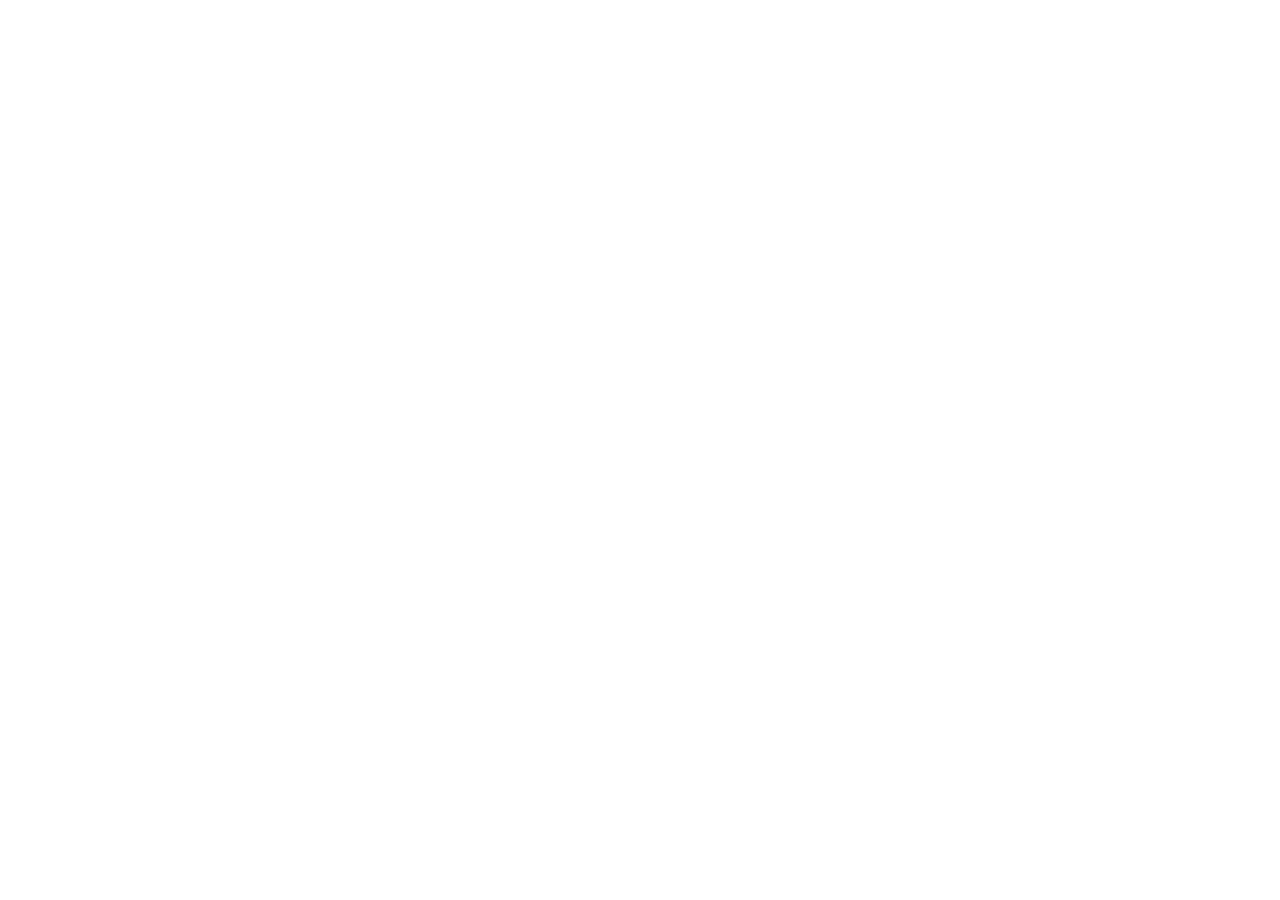
==== index.html @ db41db97 "imagens" ====
<!DOCTYPE html>
<html lang="en">
<head>
    <meta charset="UTF-8">
    <meta name="viewport" content="width=device-width, initial-scale=1.0">
    <title>Fake Agency</title>
    <link rel="stylesheet" href="style.css">
</head>
<body>
    
</body>
</html>
---- style.css ----
:root {
    --vermelho: #CC3926 ;
    --azul: #5E76C9;
    --bege: #EFE9CE;
}
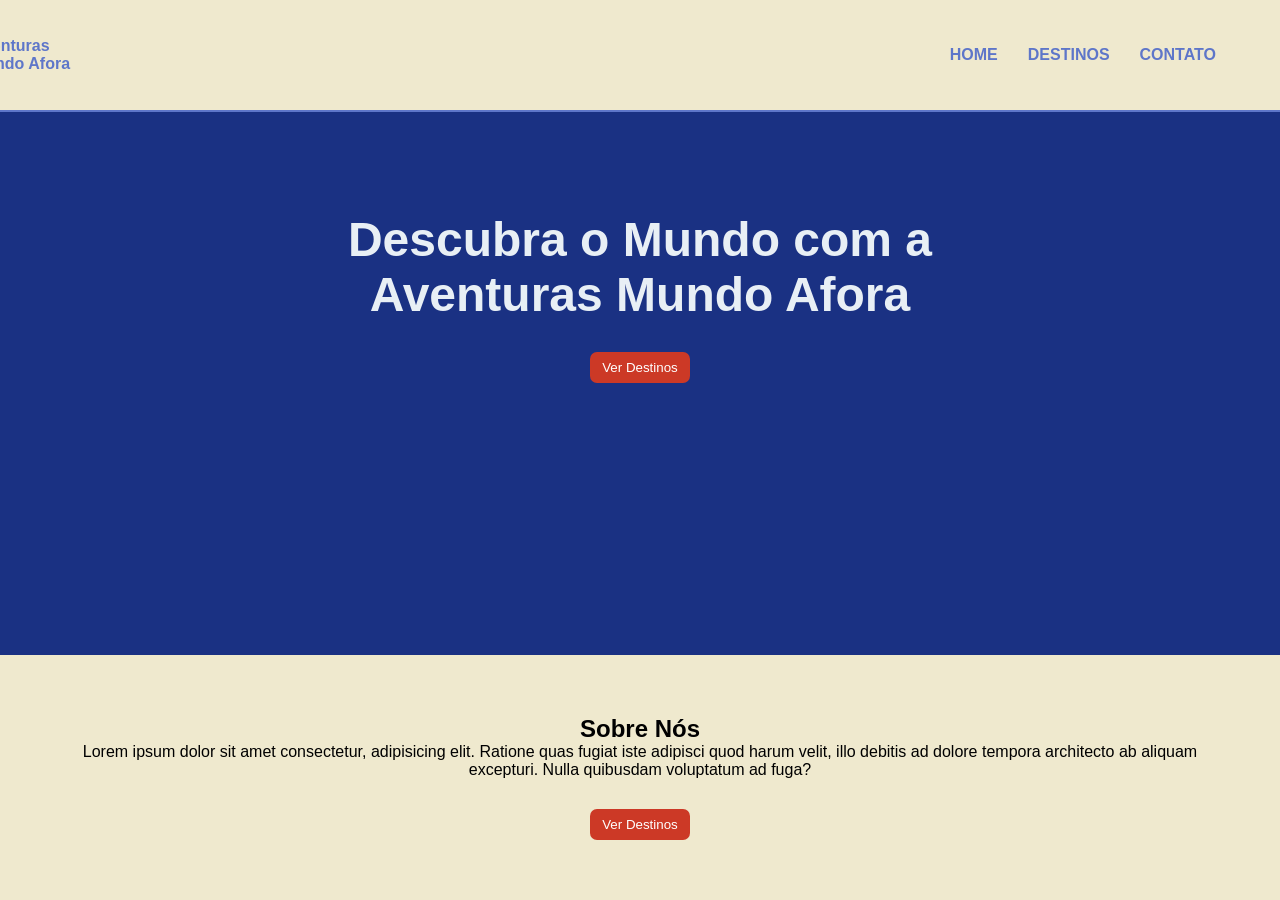
==== commit 175b86e9: "iniciando home: faltando p footer" ====
--- a/index.html
+++ b/index.html
@@ -3,10 +3,42 @@
 <head>
     <meta charset="UTF-8">
     <meta name="viewport" content="width=device-width, initial-scale=1.0">
-    <title>Fake Agency</title>
+    <title>Fake Agency | Home</title>
     <link rel="stylesheet" href="style.css">
 </head>
 <body>
-    
+    <!-- cabecalho -->
+    <header>
+        <nav class="nav">
+            <img src="assets/logo.png" alt="" class="logo">
+            <h2 class="logo-name">Aventuras <br> Mundo Afora</h2>
+            <ul class="nav-list">
+                <li> <a href="index.html">HOME</a> </li>
+                <li> <a href="index2.html">DESTINOS</a> </li>
+                <li> <a href="index3.html">CONTATO</a> </li>
+            </ul>
+        </nav>
+    </header>
+
+    <!-- corpo -->
+    <main>
+        <h1>Descubra o Mundo com a <br>Aventuras Mundo Afora</h1>
+        <button>
+            <a  class="buttonmain-link" href="index2.html">Ver Destinos</a>
+        </button>
+    </main>
+
+    <!-- rodape -->
+    <footer>
+        <section class="sobre-nos">
+            <h2>Sobre Nós</h2>
+            <p>Lorem ipsum dolor sit amet consectetur, adipisicing elit. Ratione quas fugiat iste adipisci quod harum velit, illo debitis ad dolore tempora architecto ab aliquam excepturi. Nulla quibusdam voluptatum ad fuga?</p>
+            <button>
+                <a  class="buttonfooter-link" href="index2.html">Ver Destinos</a>
+            </button>
+        </section>
+
+
+
 </body>
 </html>
--- a/style.css
+++ b/style.css
@@ -1,5 +1,128 @@
-:root {
-    --vermelho: #CC3926 ;
-    --azul: #5E76C9;
-    --bege: #EFE9CE;
-}+@import url('https://fonts.googleapis.com/css2?family=Oswald:wght@200..700&display=swap');
+    :root {
+        --vermelho: #CC3926 ;
+        --azul: #5E76C9;
+        --azulEscuro: #1a3183;
+        --azulMaisEscuro: #071033;
+        --bege: #EFE9CE;
+    }
+
+* {
+    margin: 0;
+    padding: 0;
+    box-sizing: border-box;
+    font-family: 'Segoe UI', Tahoma, Geneva, Verdana, sans-serif;
+}
+
+/* main {
+    background-image: url(assets/unnamed.jpg);
+    background-repeat: no-repeat;
+    background-size: cover;
+} */
+body {
+    background-color: var(--azulEscuro);
+    /* background-image: url(assets/unnamed.jpg); */
+    max-width: 100% ;
+    height: auto;
+    background-repeat: no-repeat;
+    background-size: cover;
+    height: auto;
+    width: 100%;
+    display: flex;
+    flex-direction: column;
+    min-height: 100vh;
+}
+/* cabeçalho */
+header {
+    background-color: #EFE9CE;
+    padding: 20px 5%;
+    border-bottom: 2px solid #5E76C9;
+}
+
+/* navegação */
+.nav {
+    display: flex;
+    justify-content: space-between;
+    align-items: center;
+    max-width: 1200px;
+    margin: 0 auto;
+}
+
+.nav img {
+    height: 70px;
+    position: relative;
+    margin-left: -170px;
+}
+.nav h2 {
+    color: var(--azul);
+    margin-left: 10px;
+    font-size: medium;
+    position: relative;
+    text-align: left;
+    margin-left: -930px  
+}
+
+.nav-list {
+    list-style: none;
+    display: flex;
+    gap: 30px;
+}
+
+.nav-list a {
+    text-decoration: none;
+    color: #5E76C9; 
+    font-weight: bold;
+    font-size: 16px;
+    transition: color 0.3s;
+}
+
+.nav-list a:hover {
+    color: var(--vermelho);
+}
+
+/* corpo */
+
+main {
+    display: flex;
+    flex-direction: column; /* Alinha os itens em coluna */
+    align-items: center;    /* Centraliza horizontalmente */
+    justify-content: center; /* Centraliza verticalmente (se o main tiver altura) */
+    text-align: center;      /* Garante que o texto do h1 também centralize */
+}
+
+main h1 {
+    color: rgb(232, 239, 245);
+    text-align: center;
+    position: relative;
+    margin-top: 100px;
+}
+
+button {
+    background-color: var(--vermelho);
+    text-decoration: none;
+    padding: 8px;
+    border-radius: 7px;
+    width: 100px;
+    margin-top: 30px;
+    border: none;
+}  
+
+button a {
+    text-decoration: none;
+    color: white;
+    text-align: center;
+}
+
+/* rodapé */
+footer {
+    background-color: #EFE9CE;
+    padding: 60px 5%;
+    text-align: center;
+    margin-top: auto;
+}
+
+main h1 {
+    color: rgb(232, 239, 245);
+    font-size: 3rem;
+}
+
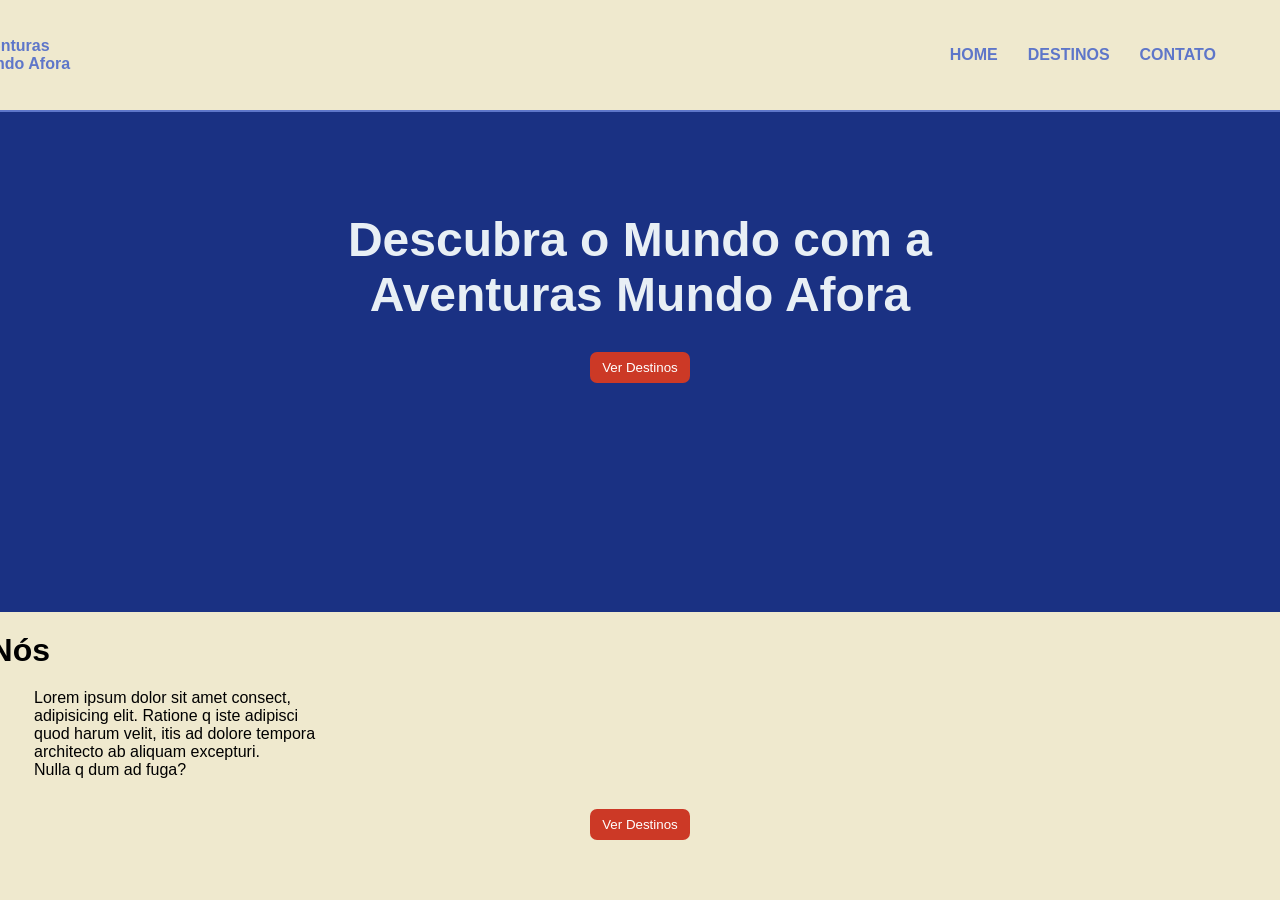
==== commit a45d71df: "feat: sobrenos - rodapé" ====
--- a/index.html
+++ b/index.html
@@ -32,7 +32,7 @@
     <footer>
         <section class="sobre-nos">
             <h2>Sobre Nós</h2>
-            <p>Lorem ipsum dolor sit amet consectetur, adipisicing elit. Ratione quas fugiat iste adipisci quod harum velit, illo debitis ad dolore tempora architecto ab aliquam excepturi. Nulla quibusdam voluptatum ad fuga?</p>
+            <p>Lorem ipsum dolor sit amet consect, <br>adipisicing elit. Ratione q iste adipisci<br>quod harum velit, itis ad dolore tempora <br> architecto ab aliquam excepturi. <br> Nulla q dum ad fuga?</p>
             <button>
                 <a  class="buttonfooter-link" href="index2.html">Ver Destinos</a>
             </button>
--- a/style.css
+++ b/style.css
@@ -91,6 +91,7 @@
 }
 
 main h1 {
+    font-size: 3rem;
     color: rgb(232, 239, 245);
     text-align: center;
     position: relative;
@@ -115,14 +116,26 @@
 
 /* rodapé */
 footer {
-    background-color: #EFE9CE;
+    background-color: var(--bege);
     padding: 60px 5%;
     text-align: center;
     margin-top: auto;
 }
 
-main h1 {
-    color: rgb(232, 239, 245);
-    font-size: 3rem;
+footer h2{
+    color: black;
+    font-size: 2rem;
+    margin-bottom: 20px;
+    margin-left: -1340px;
+    margin-top: -40px;
 }
 
+footer p {
+    color: black;
+    font-size: 1rem;
+    text-align: left;
+    margin-left: -30px;
+}
+
+
+
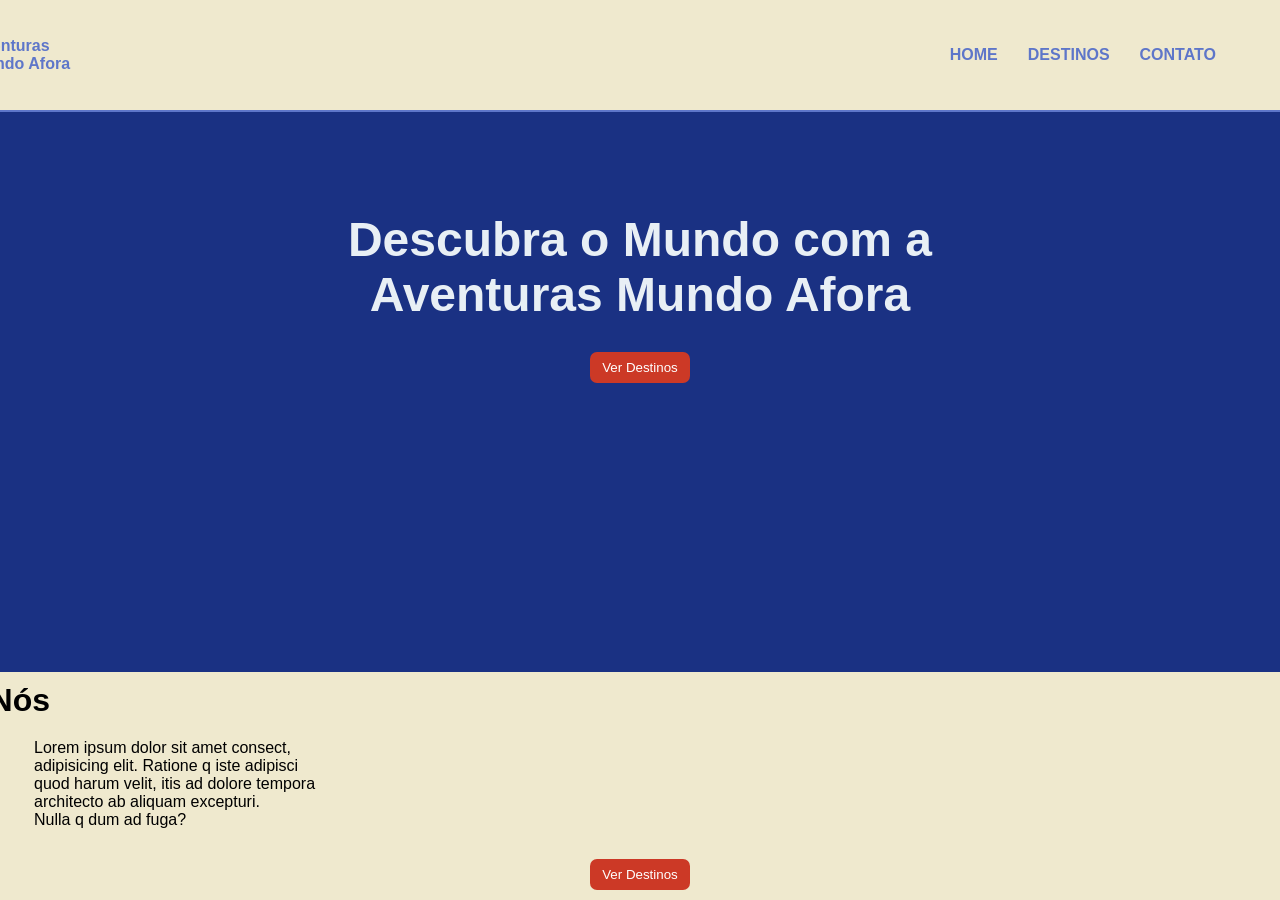
==== commit 4ad01855: "NECESSÁRIO FAZER PAG HOME" ====
--- a/index.html
+++ b/index.html
@@ -33,11 +33,11 @@
         <section class="sobre-nos">
             <h2>Sobre Nós</h2>
             <p>Lorem ipsum dolor sit amet consect, <br>adipisicing elit. Ratione q iste adipisci<br>quod harum velit, itis ad dolore tempora <br> architecto ab aliquam excepturi. <br> Nulla q dum ad fuga?</p>
-            <button>
+            <button class="butonfooter">
                 <a  class="buttonfooter-link" href="index2.html">Ver Destinos</a>
             </button>
         </section>
-
+    </footer>
 
 
 </body>
--- a/style.css
+++ b/style.css
@@ -111,13 +111,26 @@
 button a {
     text-decoration: none;
     color: white;
+}
+
+.buttonmain-link{
+    text-decoration: none;
+    color: white;
     text-align: center;
+}
+
+.butonfooter{
+    text-decoration: none;
+    color: rgb(255, 255, 255);
+    margin-left: left;
+    position: relative;
+
 }
 
 /* rodapé */
 footer {
     background-color: var(--bege);
-    padding: 60px 5%;
+    padding: 10px 5%;
     text-align: center;
     margin-top: auto;
 }
@@ -127,7 +140,7 @@
     font-size: 2rem;
     margin-bottom: 20px;
     margin-left: -1340px;
-    margin-top: -40px;
+
 }
 
 footer p {
